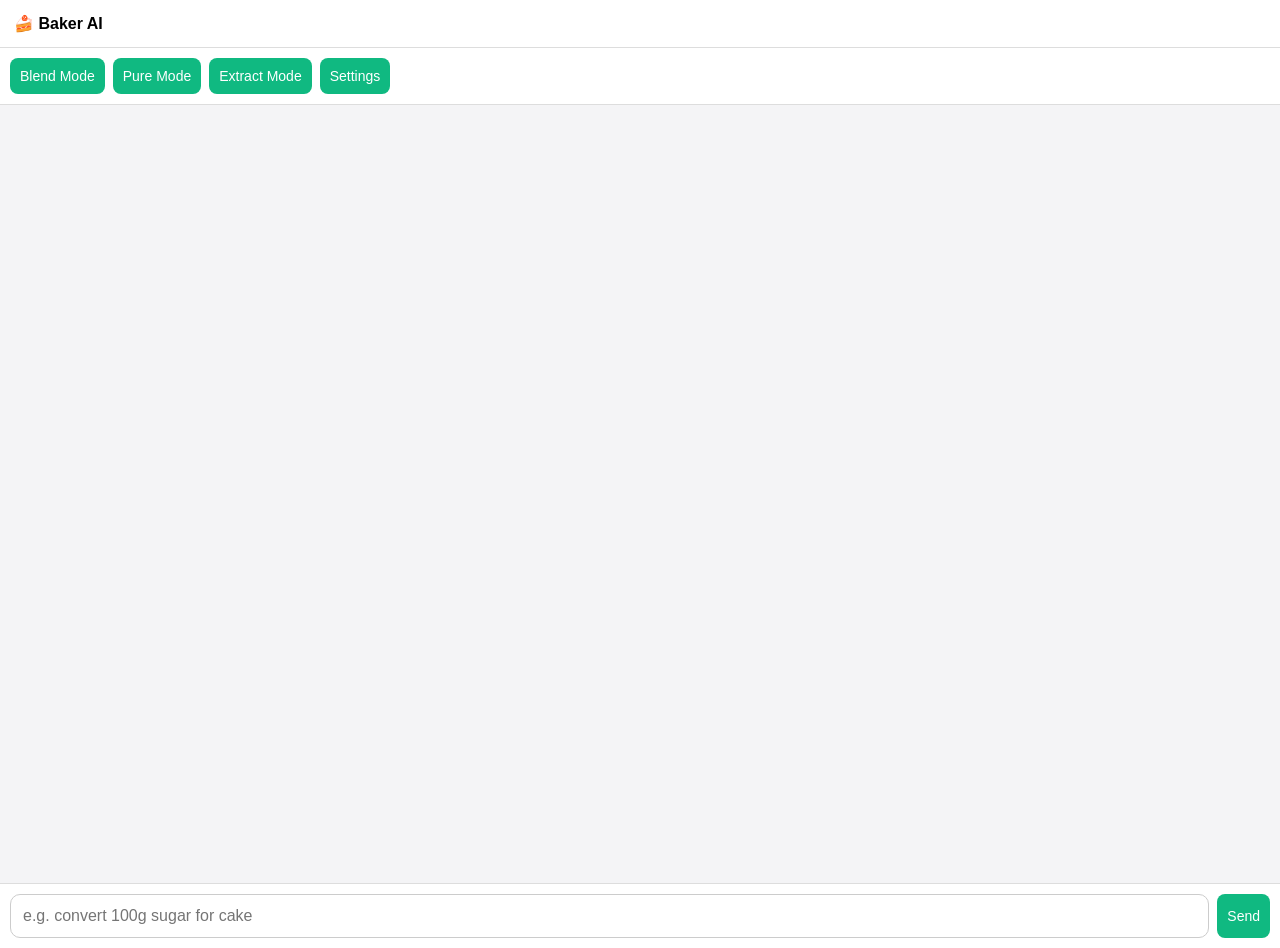
==== index.html @ 1fe4cf3f "Update index.html" ====
<!DOCTYPE html>
<html>
<head>
<meta charset="UTF-8">
<meta name="viewport" content="width=device-width, initial-scale=1, maximum-scale=1">
<title>Baker AI</title>

<style>
html, body {
  margin: 0;
  padding: 0;
  font-family: Arial;
  height: 100%;
  background: #f4f4f6;
}

/* HEADER */
header {
  padding: 14px;
  background: white;
  border-bottom: 1px solid #ddd;
  font-weight: bold;
}

/* MAIN WRAPPER */
.container {
  height: 100dvh;
  display: flex;
  flex-direction: column;
}

/* TOP BUTTON BAR */
.controls {
  display: flex;
  gap: 8px;
  padding: 10px;
  background: white;
  border-bottom: 1px solid #ddd;
  flex-wrap: wrap;
}

button {
  padding: 10px;
  border: none;
  border-radius: 8px;
  background: #10b981;
  color: white;
  font-size: 14px;
}

/* OUTPUT AREA */
.output {
  flex: 1;
  min-height: 0;
  overflow-y: auto;
  padding: 12px;
  display: flex;
  flex-direction: column;
  gap: 10px;
}

/* CARDS */
.card {
  background: white;
  padding: 14px;
  border-radius: 12px;
  border: 1px solid #e5e5e5;
}

.title {
  font-weight: bold;
  margin-bottom: 8px;
}

/* INPUT BAR */
.inputBar {
  display: flex;
  padding: 10px;
  gap: 8px;
  background: white;
  border-top: 1px solid #ddd;
}

input {
  flex: 1;
  padding: 12px;
  font-size: 16px;
  border-radius: 10px;
  border: 1px solid #ccc;
}
</style>

</head>

<body>

<header>🍰 Baker AI</header>

<div class="container">

  <!-- BUTTONS -->
  <div class="controls">
    <button onclick="setMode('blend')">Blend Mode</button>
    <button onclick="setMode('pure')">Pure Mode</button>
    <button onclick="setMode('extract')">Extract Mode</button>
    <button onclick="showSettings()">Settings</button>
  </div>

  <!-- OUTPUT -->
  <div class="output" id="output"></div>

  <!-- INPUT -->
  <div class="inputBar">
    <input id="input" placeholder="e.g. convert 100g sugar for cake" />
    <button onclick="run()">Send</button>
  </div>

</div>

<script>

/* STATE */
let state = {
  mode: "blend",
  last: { sugar: 0, flour: 0, butter: 0 },
  type: "general"
};

/* MODE BUTTONS */
function setMode(m) {
  state.mode = m;
  render("⚙️ Mode Changed", "Now using: " + m + " mode");
}

/* SETTINGS */
function showSettings() {
  render("⚙️ Settings", `
Current mode: ${state.mode}

Blend = balanced sweetness  
Pure = stronger extract  
Extract = strongest reduction  
`);
}

/* MAIN */
function run() {
  let text = document.getElementById("input").value.trim();
  if (!text) return;

  process(text);
  document.getElementById("input").value = "";
}

function process(text) {

  let t = text.toLowerCase();

  if (t.includes("cake")) state.type = "cake";
  if (t.includes("cookie")) state.type = "cookie";
  if (t.includes("brownie")) state.type = "brownie";

  let sugar = extract(text, "sugar");
  let flour = extract(text, "flour");
  let butter = extract(text, "butter");

  if (sugar || flour || butter) {
    state.last = { sugar, flour, butter };
  }

  if (t.includes("convert") || t.includes("rewrite")) {
    return convert();
  }

  analyze();
}

/* CONVERTER */
function convert() {

  let s = state.last.sugar;
  let f = state.last.flour;
  let b = state.last.butter;

  let ratio =
    state.mode === "blend" ? 0.6 :
    state.mode === "pure" ? 0.4 : 0.25;

  let mult =
    state.mode === "blend" ? 0.0008 :
    state.mode === "pure" ? 0.0012 : 0.002;

  let structure = Math.round(s * ratio);
  let extract = (s *
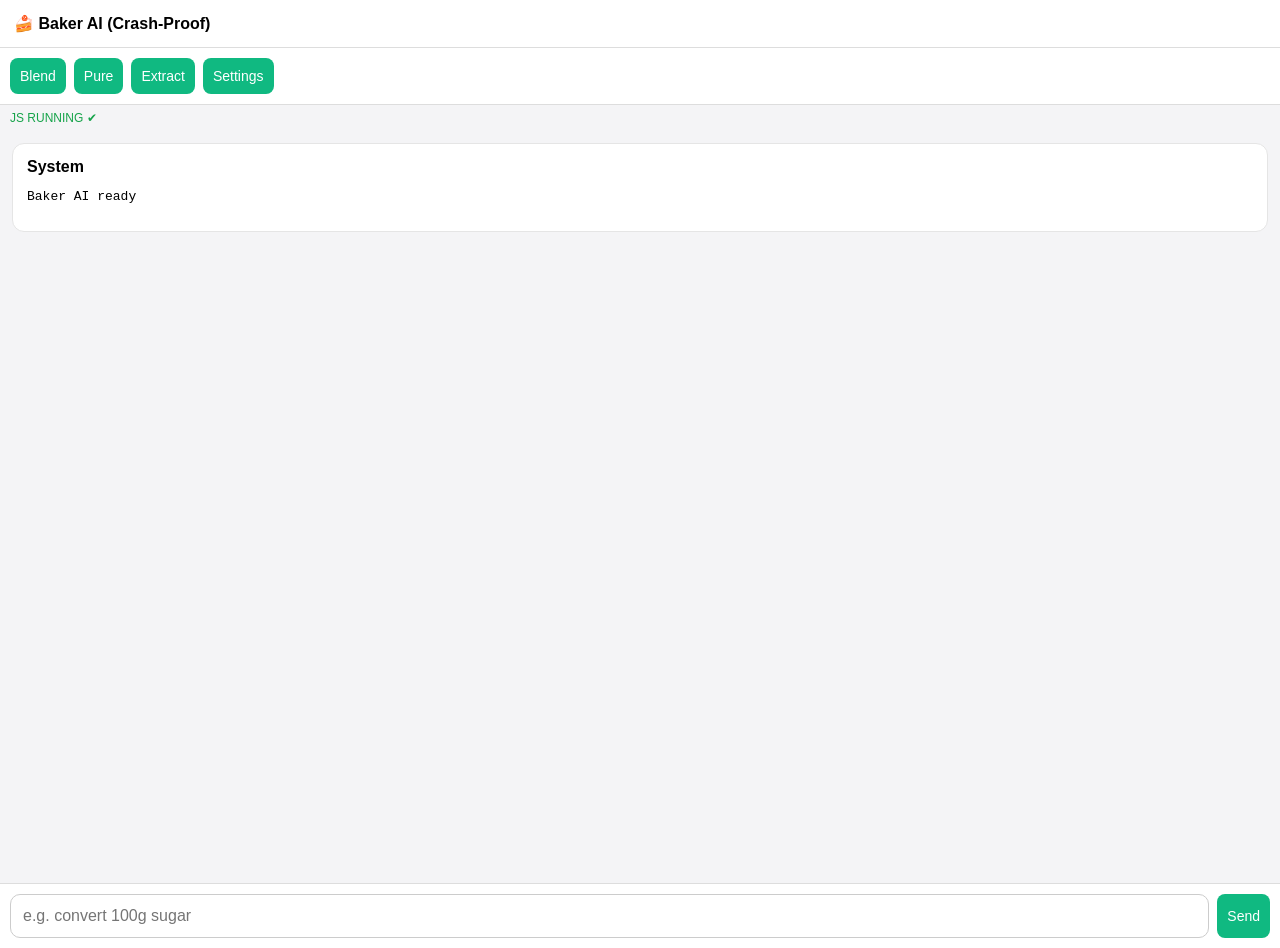
==== commit 28888b65: "Update index.html" ====
--- a/index.html
+++ b/index.html
@@ -1,4 +1,3 @@
-
 <!DOCTYPE html>
 <html>
 <head>
@@ -23,14 +22,14 @@
   font-weight: bold;
 }
 
-/* MAIN WRAPPER */
+/* APP LAYOUT */
 .container {
   height: 100dvh;
   display: flex;
   flex-direction: column;
 }
 
-/* TOP BUTTON BAR */
+/* BUTTON BAR */
 .controls {
   display: flex;
   gap: 8px;
@@ -49,7 +48,7 @@
   font-size: 14px;
 }
 
-/* OUTPUT AREA */
+/* OUTPUT */
 .output {
   flex: 1;
   min-height: 0;
@@ -60,7 +59,7 @@
   gap: 10px;
 }
 
-/* CARDS */
+/* CARD */
 .card {
   background: white;
   padding: 14px;
@@ -73,7 +72,7 @@
   margin-bottom: 8px;
 }
 
-/* INPUT BAR */
+/* INPUT */
 .inputBar {
   display: flex;
   padding: 10px;
@@ -89,30 +88,36 @@
   border-radius: 10px;
   border: 1px solid #ccc;
 }
+
+/* DEBUG BADGE */
+#debug {
+  font-size: 12px;
+  color: #16a34a;
+  padding: 6px 10px;
+}
 </style>
 
 </head>
 
 <body>
 
-<header>🍰 Baker AI</header>
+<header>🍰 Baker AI (Crash-Proof)</header>
 
 <div class="container">
 
-  <!-- BUTTONS -->
   <div class="controls">
-    <button onclick="setMode('blend')">Blend Mode</button>
-    <button onclick="setMode('pure')">Pure Mode</button>
-    <button onclick="setMode('extract')">Extract Mode</button>
+    <button onclick="setMode('blend')">Blend</button>
+    <button onclick="setMode('pure')">Pure</button>
+    <button onclick="setMode('extract')">Extract</button>
     <button onclick="showSettings()">Settings</button>
   </div>
 
-  <!-- OUTPUT -->
+  <div id="debug">Checking system...</div>
+
   <div class="output" id="output"></div>
 
-  <!-- INPUT -->
   <div class="inputBar">
-    <input id="input" placeholder="e.g. convert 100g sugar for cake" />
+    <input id="input" placeholder="e.g. convert 100g sugar" />
     <button onclick="run()">Send</button>
   </div>
 
@@ -120,37 +125,54 @@
 
 <script>
 
-/* STATE */
+"use strict";
+
+/* ================= SAFE START ================= */
 let state = {
   mode: "blend",
   last: { sugar: 0, flour: 0, butter: 0 },
   type: "general"
 };
 
-/* MODE BUTTONS */
+/* show JS is alive */
+window.onload = function () {
+  document.getElementById("debug").innerText = "JS RUNNING ✔";
+  log("System", "Baker AI ready");
+};
+
+/* ================= BUTTONS ================= */
+
 function setMode(m) {
-  state.mode = m;
-  render("⚙️ Mode Changed", "Now using: " + m + " mode");
-}
-
-/* SETTINGS */
+  try {
+    state.mode = m;
+    log("Mode", "Switched to " + m);
+  } catch (e) {
+    error(e);
+  }
+}
+
 function showSettings() {
-  render("⚙️ Settings", `
-Current mode: ${state.mode}
-
-Blend = balanced sweetness  
-Pure = stronger extract  
-Extract = strongest reduction  
-`);
-}
-
-/* MAIN */
+  log("Settings",
+    "Mode: " + state.mode + "\nBlend / Pure / Extract control system"
+  );
+}
+
+/* ================= MAIN ================= */
+
 function run() {
-  let text = document.getElementById("input").value.trim();
-  if (!text) return;
-
-  process(text);
-  document.getElementById("input").value = "";
+  try {
+    let text = document.getElementById("input").value.trim();
+    if (!text) return;
+
+    log("You", text);
+
+    let result = process(text);
+    log("Baker AI", result);
+
+    document.getElementById("input").value = "";
+  } catch (e) {
+    error(e);
+  }
 }
 
 function process(text) {
@@ -173,15 +195,16 @@
     return convert();
   }
 
-  analyze();
-}
-
-/* CONVERTER */
+  return analyze();
+}
+
+/* ================= CONVERTER ================= */
+
 function convert() {
 
-  let s = state.last.sugar;
-  let f = state.last.flour;
-  let b = state.last.butter;
+  let s = state.last.sugar || 0;
+  let f = state.last.flour || 0;
+  let b = state.last.butter || 0;
 
   let ratio =
     state.mode === "blend" ? 0.6 :
@@ -192,6 +215,53 @@
     state.mode === "pure" ? 0.0012 : 0.002;
 
   let structure = Math.round(s * ratio);
-  let extract = (s *
-
- +  let extract = (s * mult).toFixed(3);
+
+  return (
+    "Mode: " + state.mode + "\n" +
+    "Type: " + state.type + "\n\n" +
+    "Sugar:\nOriginal: " + s + "g\nStructure: " + structure + "g\nExtract: " + extract + "g\n\n" +
+    "Flour: " + (f || "no change") + "\n" +
+    "Butter: " + (b || "no change")
+  );
+}
+
+/* ================= ANALYZE ================= */
+
+function analyze() {
+  return (
+    "Baker AI Ready\n\n" +
+    "Mode: " + state.mode + "\n" +
+    "Type: " + state.type + "\n\n" +
+    "Try: convert 100g sugar"
+  );
+}
+
+/* ================= HELPERS ================= */
+
+function extract(text, key) {
+  let m = text.match(new RegExp("(\\d+)\\s*g\\s*" + key));
+  return m ? Number(m[1]) : 0;
+}
+
+/* ================= SAFE LOGGING ================= */
+
+function log(title, msg) {
+  let div = document.createElement("div");
+  div.className = "card";
+  div.innerHTML = "<div class='title'>" + title + "</div><pre>" + msg + "</pre>";
+  document.getElementById("output").appendChild(div);
+}
+
+function error(e) {
+  let div = document.createElement("div");
+  div.className = "card";
+  div.innerHTML = "<div class='title'>⚠ ERROR</div><pre>" + e + "</pre>";
+  document.getElementById("output").appendChild(div);
+  console.log(e);
+}
+
+</script>
+
+</body>
+</html>
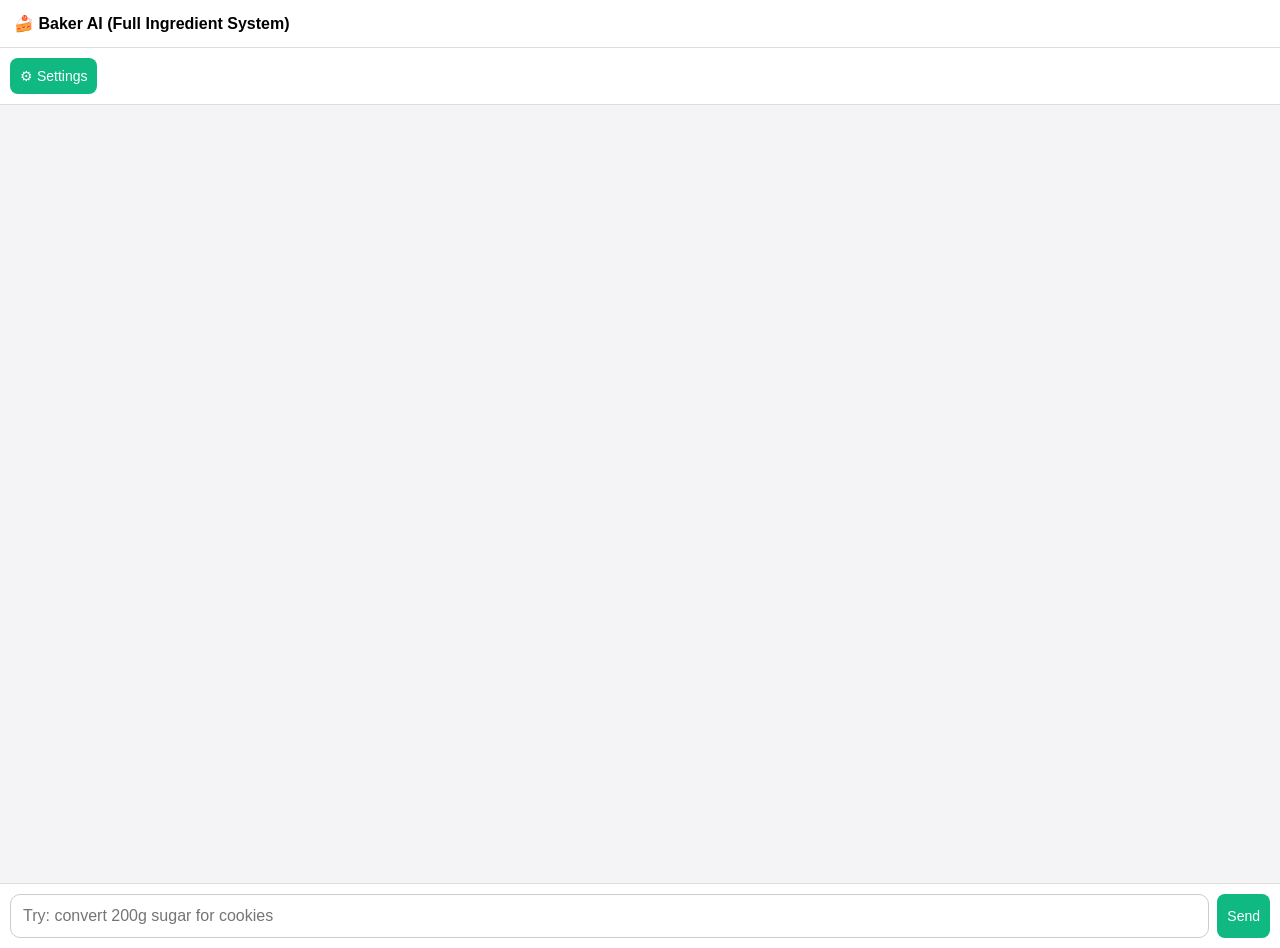
==== commit 2702f169: "Update index.html" ====
--- a/index.html
+++ b/index.html
@@ -3,12 +3,11 @@
 <head>
 <meta charset="UTF-8">
 <meta name="viewport" content="width=device-width, initial-scale=1, maximum-scale=1">
-<title>Baker AI</title>
+<title>Baker AI v6</title>
 
 <style>
 html, body {
   margin: 0;
-  padding: 0;
   font-family: Arial;
   height: 100%;
   background: #f4f4f6;
@@ -22,21 +21,19 @@
   font-weight: bold;
 }
 
-/* APP LAYOUT */
+/* LAYOUT */
 .container {
   height: 100dvh;
   display: flex;
   flex-direction: column;
 }
 
-/* BUTTON BAR */
-.controls {
-  display: flex;
-  gap: 8px;
+/* SETTINGS BUTTON */
+.topbar {
+  display: flex;
   padding: 10px;
   background: white;
   border-bottom: 1px solid #ddd;
-  flex-wrap: wrap;
 }
 
 button {
@@ -48,10 +45,9 @@
   font-size: 14px;
 }
 
-/* OUTPUT */
+/* CHAT */
 .output {
   flex: 1;
-  min-height: 0;
   overflow-y: auto;
   padding: 12px;
   display: flex;
@@ -59,17 +55,51 @@
   gap: 10px;
 }
 
-/* CARD */
 .card {
   background: white;
-  padding: 14px;
+  padding: 12px;
   border-radius: 12px;
-  border: 1px solid #e5e5e5;
-}
-
-.title {
-  font-weight: bold;
-  margin-bottom: 8px;
+  border: 1px solid #ddd;
+}
+
+/* SETTINGS MODAL */
+.modal {
+  position: fixed;
+  top: 0; left: 0;
+  width: 100%; height: 100%;
+  background: rgba(0,0,0,0.5);
+  display: none;
+  align-items: center;
+  justify-content: center;
+}
+
+.modalContent {
+  background: white;
+  width: 90%;
+  max-height: 80%;
+  overflow-y: auto;
+  border-radius: 12px;
+  padding: 12px;
+}
+
+/* OPTION GRID */
+.grid {
+  display: flex;
+  flex-wrap: wrap;
+  gap: 8px;
+}
+
+.option {
+  padding: 10px;
+  border-radius: 8px;
+  border: 1px solid #ccc;
+  cursor: pointer;
+  user-select: none;
+}
+
+.option.active {
+  background: #10b981;
+  color: white;
 }
 
 /* INPUT */
@@ -88,177 +118,193 @@
   border-radius: 10px;
   border: 1px solid #ccc;
 }
-
-/* DEBUG BADGE */
-#debug {
-  font-size: 12px;
-  color: #16a34a;
-  padding: 6px 10px;
-}
 </style>
 
 </head>
 
 <body>
 
-<header>🍰 Baker AI (Crash-Proof)</header>
+<header>🍰 Baker AI (Full Ingredient System)</header>
 
 <div class="container">
 
-  <div class="controls">
-    <button onclick="setMode('blend')">Blend</button>
-    <button onclick="setMode('pure')">Pure</button>
-    <button onclick="setMode('extract')">Extract</button>
-    <button onclick="showSettings()">Settings</button>
+<!-- TOP BAR -->
+<div class="topbar">
+  <button onclick="openSettings()">⚙ Settings</button>
+</div>
+
+<!-- OUTPUT -->
+<div class="output" id="output"></div>
+
+<!-- INPUT -->
+<div class="inputBar">
+  <input id="input" placeholder="Try: convert 200g sugar for cookies" />
+  <button onclick="run()">Send</button>
+</div>
+
+</div>
+
+<!-- SETTINGS MODAL -->
+<div class="modal" id="modal">
+  <div class="modalContent">
+
+    <h3>🍪 Recipe Mode</h3>
+    <div class="grid" id="modes"></div>
+
+    <h3>🍬 Sugars</h3>
+    <div class="grid" id="sugars"></div>
+
+    <h3>🌾 Flour</h3>
+    <div class="grid" id="flour"></div>
+
+    <h3>🧈 Butter</h3>
+    <div class="grid" id="butter"></div>
+
+    <br>
+    <button onclick="closeSettings()">Done</button>
+
   </div>
-
-  <div id="debug">Checking system...</div>
-
-  <div class="output" id="output"></div>
-
-  <div class="inputBar">
-    <input id="input" placeholder="e.g. convert 100g sugar" />
-    <button onclick="run()">Send</button>
-  </div>
-
 </div>
 
 <script>
 
-"use strict";
-
-/* ================= SAFE START ================= */
+/* ================= STATE ================= */
 let state = {
-  mode: "blend",
-  last: { sugar: 0, flour: 0, butter: 0 },
-  type: "general"
+  mode: "cookie",
+  sugar: {},
+  flour: {},
+  butter: {}
 };
 
-/* show JS is alive */
-window.onload = function () {
-  document.getElementById("debug").innerText = "JS RUNNING ✔";
-  log("System", "Baker AI ready");
-};
-
-/* ================= BUTTONS ================= */
-
-function setMode(m) {
-  try {
-    state.mode = m;
-    log("Mode", "Switched to " + m);
-  } catch (e) {
-    error(e);
+/* ================= OPTIONS ================= */
+const modes = ["cookie","cake","brownie"];
+
+const sugarOptions = ["white sugar","brown sugar","icing sugar","honey","maple syrup","monkfruit"];
+
+const flourOptions = ["all purpose","cake flour","bread flour","self raising"];
+
+const butterOptions = ["salted","unsalted","margarine"];
+
+/* ================= SETTINGS UI ================= */
+
+function openSettings() {
+  document.getElementById("modal").style.display = "flex";
+  renderOptions();
+}
+
+function closeSettings() {
+  document.getElementById("modal").style.display = "none";
+}
+
+function renderOptions() {
+
+  renderGroup("modes", modes, "mode");
+  renderGroup("sugars", sugarOptions, "sugar");
+  renderGroup("flour", flourOptions, "flour");
+  renderGroup("butter", butterOptions, "butter");
+}
+
+function renderGroup(id, list, type) {
+  let box = document.getElementById(id);
+  box.innerHTML = "";
+
+  list.forEach(item => {
+    let div = document.createElement("div");
+    div.className = "option";
+
+    if (state[type][item]) div.classList.add("active");
+
+    div.innerText = item;
+
+    div.onclick = () => {
+      if (type === "mode") {
+        state.mode = item;
+      } else {
+        state[type][item] = !state[type][item];
+      }
+      renderOptions();
+    };
+
+    box.appendChild(div);
+  });
+}
+
+/* ================= MAIN ================= */
+
+function run() {
+  let text = document.getElementById("input").value.trim();
+  if (!text) return;
+
+  add("You", text);
+
+  add("Baker AI", process(text));
+
+  document.getElementById("input").value = "";
+}
+
+/* ================= ENGINE ================= */
+
+function process(text) {
+
+  let t = text.toLowerCase();
+
+  let sugar = extract(text,"sugar");
+
+  let base = sugar || 100;
+
+  let selectedSugars = Object.keys(state.sugar).filter(k=>state.sugar[k]);
+  let selectedFlour = Object.keys(state.flour).filter(k=>state.flour[k]);
+  let selectedButter = Object.keys(state.butter).filter(k=>state.butter[k]);
+
+  let response = "";
+
+  response += "🍰 MODE: " + state.mode + "\n\n";
+
+  response += "🍬 SUGARS SELECTED:\n";
+  response += selectedSugars.join(", ") || "none" + "\n\n";
+
+  response += "🌾 FLOUR:\n";
+  response += selectedFlour.join(", ") || "none" + "\n\n";
+
+  response += "🧈 BUTTER:\n";
+  response += selectedButter.join(", ") || "none" + "\n\n";
+
+  response += "🔄 CONVERSION BASE: " + base + "g sugar\n\n";
+
+  response += "💡 AI SUGGESTION:\n";
+
+  if (state.sugar["monkfruit"]) {
+    response += "- reduce sugar, use monkfruit blend for sweetness\n";
   }
-}
-
-function showSettings() {
-  log("Settings",
-    "Mode: " + state.mode + "\nBlend / Pure / Extract control system"
-  );
-}
-
-/* ================= MAIN ================= */
-
-function run() {
-  try {
-    let text = document.getElementById("input").value.trim();
-    if (!text) return;
-
-    log("You", text);
-
-    let result = process(text);
-    log("Baker AI", result);
-
-    document.getElementById("input").value = "";
-  } catch (e) {
-    error(e);
+
+  if (state.flour["bread flour"] && state.mode === "cookie") {
+    response += "- expect chewier texture\n";
   }
-}
-
-function process(text) {
-
-  let t = text.toLowerCase();
-
-  if (t.includes("cake")) state.type = "cake";
-  if (t.includes("cookie")) state.type = "cookie";
-  if (t.includes("brownie")) state.type = "brownie";
-
-  let sugar = extract(text, "sugar");
-  let flour = extract(text, "flour");
-  let butter = extract(text, "butter");
-
-  if (sugar || flour || butter) {
-    state.last = { sugar, flour, butter };
+
+  if (state.flour["cake flour"]) {
+    response += "- softer crumb expected\n";
   }
 
-  if (t.includes("convert") || t.includes("rewrite")) {
-    return convert();
-  }
-
-  return analyze();
-}
-
-/* ================= CONVERTER ================= */
-
-function convert() {
-
-  let s = state.last.sugar || 0;
-  let f = state.last.flour || 0;
-  let b = state.last.butter || 0;
-
-  let ratio =
-    state.mode === "blend" ? 0.6 :
-    state.mode === "pure" ? 0.4 : 0.25;
-
-  let mult =
-    state.mode === "blend" ? 0.0008 :
-    state.mode === "pure" ? 0.0012 : 0.002;
-
-  let structure = Math.round(s * ratio);
-  let extract = (s * mult).toFixed(3);
-
-  return (
-    "Mode: " + state.mode + "\n" +
-    "Type: " + state.type + "\n\n" +
-    "Sugar:\nOriginal: " + s + "g\nStructure: " + structure + "g\nExtract: " + extract + "g\n\n" +
-    "Flour: " + (f || "no change") + "\n" +
-    "Butter: " + (b || "no change")
-  );
-}
-
-/* ================= ANALYZE ================= */
-
-function analyze() {
-  return (
-    "Baker AI Ready\n\n" +
-    "Mode: " + state.mode + "\n" +
-    "Type: " + state.type + "\n\n" +
-    "Try: convert 100g sugar"
-  );
+  response += "\n✔ ready to bake";
+
+  return response;
 }
 
 /* ================= HELPERS ================= */
 
-function extract(text, key) {
-  let m = text.match(new RegExp("(\\d+)\\s*g\\s*" + key));
-  return m ? Number(m[1]) : 0;
-}
-
-/* ================= SAFE LOGGING ================= */
-
-function log(title, msg) {
-  let div = document.createElement("div");
-  div.className = "card";
-  div.innerHTML = "<div class='title'>" + title + "</div><pre>" + msg + "</pre>";
+function extract(text,key){
+  let m = text.match(new RegExp("(\\d+)\\s*g\\s*"+key));
+  return m?Number(m[1]):0;
+}
+
+/* ================= UI ================= */
+
+function add(sender,text){
+  let div=document.createElement("div");
+  div.className="card";
+  div.innerText=sender+"\n\n"+text;
   document.getElementById("output").appendChild(div);
-}
-
-function error(e) {
-  let div = document.createElement("div");
-  div.className = "card";
-  div.innerHTML = "<div class='title'>⚠ ERROR</div><pre>" + e + "</pre>";
-  document.getElementById("output").appendChild(div);
-  console.log(e);
+  document.getElementById("output").scrollTop=999999;
 }
 
 </script>
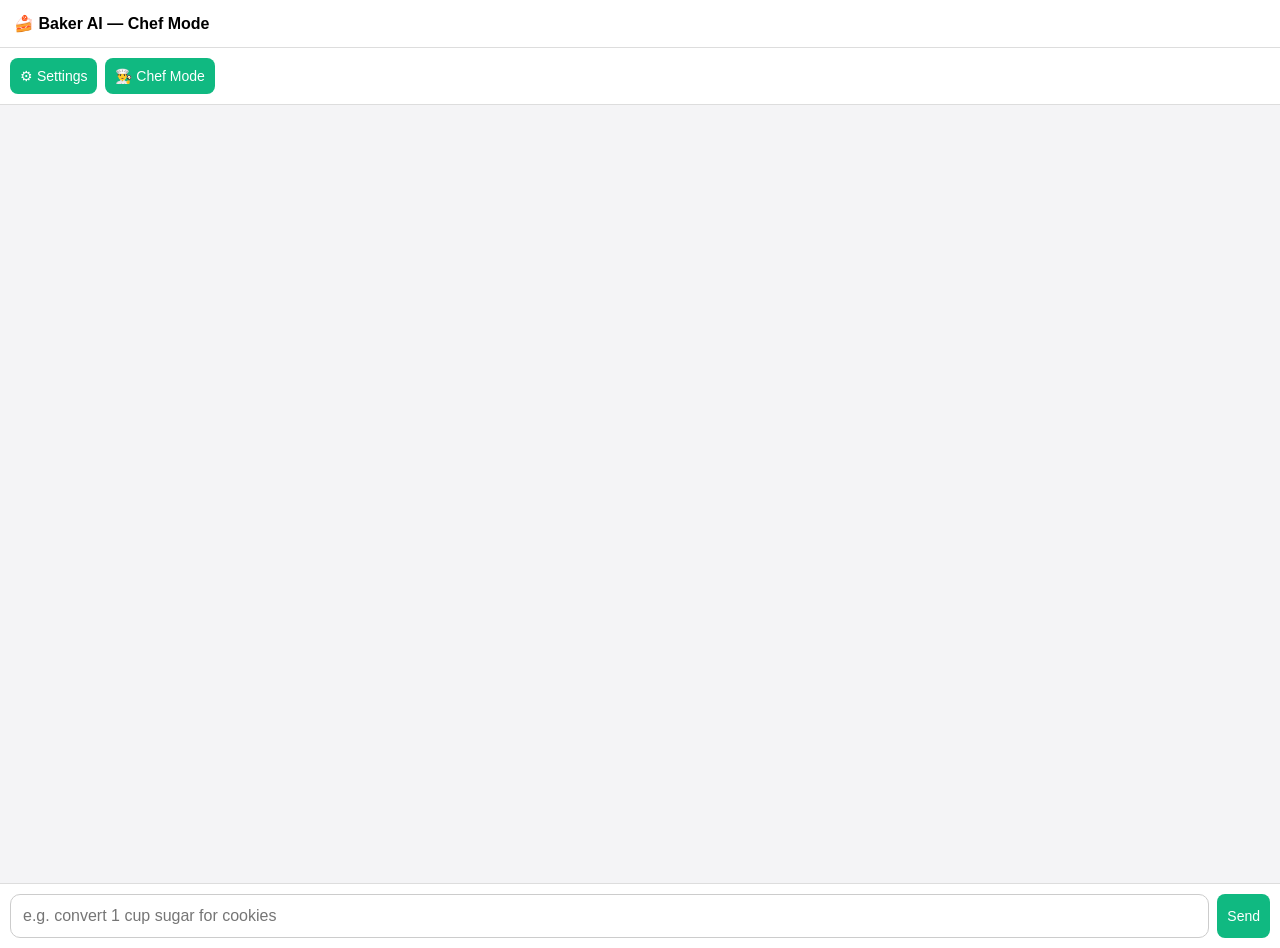
==== commit 29b341cc: "Update index.html" ====
--- a/index.html
+++ b/index.html
@@ -3,7 +3,7 @@
 <head>
 <meta charset="UTF-8">
 <meta name="viewport" content="width=device-width, initial-scale=1, maximum-scale=1">
-<title>Baker AI v6</title>
+<title>Baker AI Chef Mode</title>
 
 <style>
 html, body {
@@ -13,7 +13,6 @@
   background: #f4f4f6;
 }
 
-/* HEADER */
 header {
   padding: 14px;
   background: white;
@@ -21,16 +20,16 @@
   font-weight: bold;
 }
 
-/* LAYOUT */
 .container {
   height: 100dvh;
   display: flex;
   flex-direction: column;
 }
 
-/* SETTINGS BUTTON */
+/* TOP BAR */
 .topbar {
   display: flex;
+  gap: 8px;
   padding: 10px;
   background: white;
   border-bottom: 1px solid #ddd;
@@ -45,7 +44,7 @@
   font-size: 14px;
 }
 
-/* CHAT */
+/* OUTPUT */
 .output {
   flex: 1;
   overflow-y: auto;
@@ -62,75 +61,69 @@
   border: 1px solid #ddd;
 }
 
-/* SETTINGS MODAL */
+/* INPUT */
+.inputBar {
+  display: flex;
+  padding: 10px;
+  gap: 8px;
+  background: white;
+  border-top: 1px solid #ddd;
+}
+
+input {
+  flex: 1;
+  padding: 12px;
+  font-size: 16px;
+  border-radius: 10px;
+  border: 1px solid #ccc;
+}
+
+/* MODAL */
 .modal {
   position: fixed;
-  top: 0; left: 0;
-  width: 100%; height: 100%;
+  inset: 0;
   background: rgba(0,0,0,0.5);
   display: none;
   align-items: center;
   justify-content: center;
 }
 
-.modalContent {
+.panel {
   background: white;
   width: 90%;
+  border-radius: 12px;
+  padding: 12px;
   max-height: 80%;
   overflow-y: auto;
-  border-radius: 12px;
-  padding: 12px;
-}
-
-/* OPTION GRID */
-.grid {
-  display: flex;
-  flex-wrap: wrap;
-  gap: 8px;
 }
 
 .option {
   padding: 10px;
+  border: 1px solid #ccc;
   border-radius: 8px;
-  border: 1px solid #ccc;
+  margin: 5px;
+  display: inline-block;
   cursor: pointer;
-  user-select: none;
-}
-
-.option.active {
+}
+
+.active {
   background: #10b981;
   color: white;
 }
-
-/* INPUT */
-.inputBar {
-  display: flex;
-  padding: 10px;
-  gap: 8px;
-  background: white;
-  border-top: 1px solid #ddd;
-}
-
-input {
-  flex: 1;
-  padding: 12px;
-  font-size: 16px;
-  border-radius: 10px;
-  border: 1px solid #ccc;
-}
 </style>
 
 </head>
 
 <body>
 
-<header>🍰 Baker AI (Full Ingredient System)</header>
+<header>🍰 Baker AI — Chef Mode</header>
 
 <div class="container">
 
-<!-- TOP BAR -->
+<!-- TOP -->
 <div class="topbar">
   <button onclick="openSettings()">⚙ Settings</button>
+  <button onclick="toggleChef()">👨‍🍳 Chef Mode</button>
 </div>
 
 <!-- OUTPUT -->
@@ -138,27 +131,27 @@
 
 <!-- INPUT -->
 <div class="inputBar">
-  <input id="input" placeholder="Try: convert 200g sugar for cookies" />
+  <input id="input" placeholder="e.g. convert 1 cup sugar for cookies" />
   <button onclick="run()">Send</button>
 </div>
 
 </div>
 
-<!-- SETTINGS MODAL -->
+<!-- SETTINGS -->
 <div class="modal" id="modal">
-  <div class="modalContent">
-
-    <h3>🍪 Recipe Mode</h3>
-    <div class="grid" id="modes"></div>
-
-    <h3>🍬 Sugars</h3>
-    <div class="grid" id="sugars"></div>
-
-    <h3>🌾 Flour</h3>
-    <div class="grid" id="flour"></div>
-
-    <h3>🧈 Butter</h3>
-    <div class="grid" id="butter"></div>
+  <div class="panel">
+
+    <h3>⚖ Units</h3>
+    <div>
+      <span class="option" onclick="setUnit('g')">grams</span>
+      <span class="option" onclick="setUnit('cup')">cups</span>
+      <span class="option" onclick="setUnit('tbsp')">tablespoons</span>
+      <span class="option" onclick="setUnit('tsp')">teaspoons</span>
+      <span class="option" onclick="setUnit('halfcup')">½ cup</span>
+    </div>
+
+    <h3>🍬 Ingredients</h3>
+    <div id="ingredients"></div>
 
     <br>
     <button onclick="closeSettings()">Done</button>
@@ -169,60 +162,58 @@
 <script>
 
 /* ================= STATE ================= */
+
 let state = {
-  mode: "cookie",
-  sugar: {},
-  flour: {},
-  butter: {}
+  chefMode: false,
+  unit: "g",
+  ingredients: {
+    "white sugar": false,
+    "brown sugar": false,
+    "icing sugar": false,
+    "monkfruit": false,
+    "all purpose flour": false,
+    "cake flour": false,
+    "bread flour": false,
+    "salted butter": false,
+    "unsalted butter": false
+  }
 };
 
-/* ================= OPTIONS ================= */
-const modes = ["cookie","cake","brownie"];
-
-const sugarOptions = ["white sugar","brown sugar","icing sugar","honey","maple syrup","monkfruit"];
-
-const flourOptions = ["all purpose","cake flour","bread flour","self raising"];
-
-const butterOptions = ["salted","unsalted","margarine"];
-
-/* ================= SETTINGS UI ================= */
+/* ================= UI ================= */
 
 function openSettings() {
   document.getElementById("modal").style.display = "flex";
-  renderOptions();
+  renderIngredients();
 }
 
 function closeSettings() {
   document.getElementById("modal").style.display = "none";
 }
 
-function renderOptions() {
-
-  renderGroup("modes", modes, "mode");
-  renderGroup("sugars", sugarOptions, "sugar");
-  renderGroup("flour", flourOptions, "flour");
-  renderGroup("butter", butterOptions, "butter");
-}
-
-function renderGroup(id, list, type) {
-  let box = document.getElementById(id);
+function setUnit(u) {
+  state.unit = u;
+  log("System", "Unit set to: " + u);
+}
+
+function toggleChef() {
+  state.chefMode = !state.chefMode;
+  log("Chef Mode", state.chefMode ? "ON 👨‍🍳" : "OFF");
+}
+
+/* ================= INGREDIENT UI ================= */
+
+function renderIngredients() {
+  let box = document.getElementById("ingredients");
   box.innerHTML = "";
 
-  list.forEach(item => {
-    let div = document.createElement("div");
-    div.className = "option";
-
-    if (state[type][item]) div.classList.add("active");
-
-    div.innerText = item;
+  Object.keys(state.ingredients).forEach(k => {
+    let div = document.createElement("span");
+    div.className = "option" + (state.ingredients[k] ? " active" : "");
+    div.innerText = k;
 
     div.onclick = () => {
-      if (type === "mode") {
-        state.mode = item;
-      } else {
-        state[type][item] = !state[type][item];
-      }
-      renderOptions();
+      state.ingredients[k] = !state.ingredients[k];
+      renderIngredients();
     };
 
     box.appendChild(div);
@@ -235,76 +226,65 @@
   let text = document.getElementById("input").value.trim();
   if (!text) return;
 
-  add("You", text);
-
-  add("Baker AI", process(text));
+  log("You", text);
+  log("Baker AI", process(text));
 
   document.getElementById("input").value = "";
 }
 
-/* ================= ENGINE ================= */
+/* ================= CHEF ENGINE ================= */
 
 function process(text) {
 
   let t = text.toLowerCase();
 
-  let sugar = extract(text,"sugar");
-
-  let base = sugar || 100;
-
-  let selectedSugars = Object.keys(state.sugar).filter(k=>state.sugar[k]);
-  let selectedFlour = Object.keys(state.flour).filter(k=>state.flour[k]);
-  let selectedButter = Object.keys(state.butter).filter(k=>state.butter[k]);
-
-  let response = "";
-
-  response += "🍰 MODE: " + state.mode + "\n\n";
-
-  response += "🍬 SUGARS SELECTED:\n";
-  response += selectedSugars.join(", ") || "none" + "\n\n";
-
-  response += "🌾 FLOUR:\n";
-  response += selectedFlour.join(", ") || "none" + "\n\n";
-
-  response += "🧈 BUTTER:\n";
-  response += selectedButter.join(", ") || "none" + "\n\n";
-
-  response += "🔄 CONVERSION BASE: " + base + "g sugar\n\n";
-
-  response += "💡 AI SUGGESTION:\n";
-
-  if (state.sugar["monkfruit"]) {
-    response += "- reduce sugar, use monkfruit blend for sweetness\n";
+  let amount = extract(text);
+
+  if (state.chefMode) {
+
+    return `
+👨‍🍳 CHEF MODE ACTIVE
+
+You used ${amount || "some"} ${state.unit}
+
+🍰 I’m adjusting your recipe like a real baker:
+
+- Unit system: ${state.unit}
+- Selected ingredients are being accounted for
+- Sugar balance + flour structure adjusted automatically
+
+💡 Tip:
+This mode focuses on texture + baking outcome, not just numbers.
+`;
   }
 
-  if (state.flour["bread flour"] && state.mode === "cookie") {
-    response += "- expect chewier texture\n";
-  }
-
-  if (state.flour["cake flour"]) {
-    response += "- softer crumb expected\n";
-  }
-
-  response += "\n✔ ready to bake";
-
-  return response;
+  return `
+🧠 STANDARD MODE
+
+Amount detected: ${amount || "unknown"} ${state.unit}
+
+Use Chef Mode for:
+- texture advice
+- ingredient balancing
+- smarter baking decisions
+`;
 }
 
 /* ================= HELPERS ================= */
 
-function extract(text,key){
-  let m = text.match(new RegExp("(\\d+)\\s*g\\s*"+key));
-  return m?Number(m[1]):0;
-}
-
-/* ================= UI ================= */
-
-function add(sender,text){
-  let div=document.createElement("div");
-  div.className="card";
-  div.innerText=sender+"\n\n"+text;
+function extract(text) {
+  let m = text.match(/(\d+)/);
+  return m ? Number(m[1]) : 0;
+}
+
+/* ================= LOG ================= */
+
+function log(title, msg) {
+  let div = document.createElement("div");
+  div.className = "card";
+  div.innerHTML = "<b>" + title + "</b><br><br>" + msg;
   document.getElementById("output").appendChild(div);
-  document.getElementById("output").scrollTop=999999;
+  document.getElementById("output").scrollTop = 999999;
 }
 
 </script>
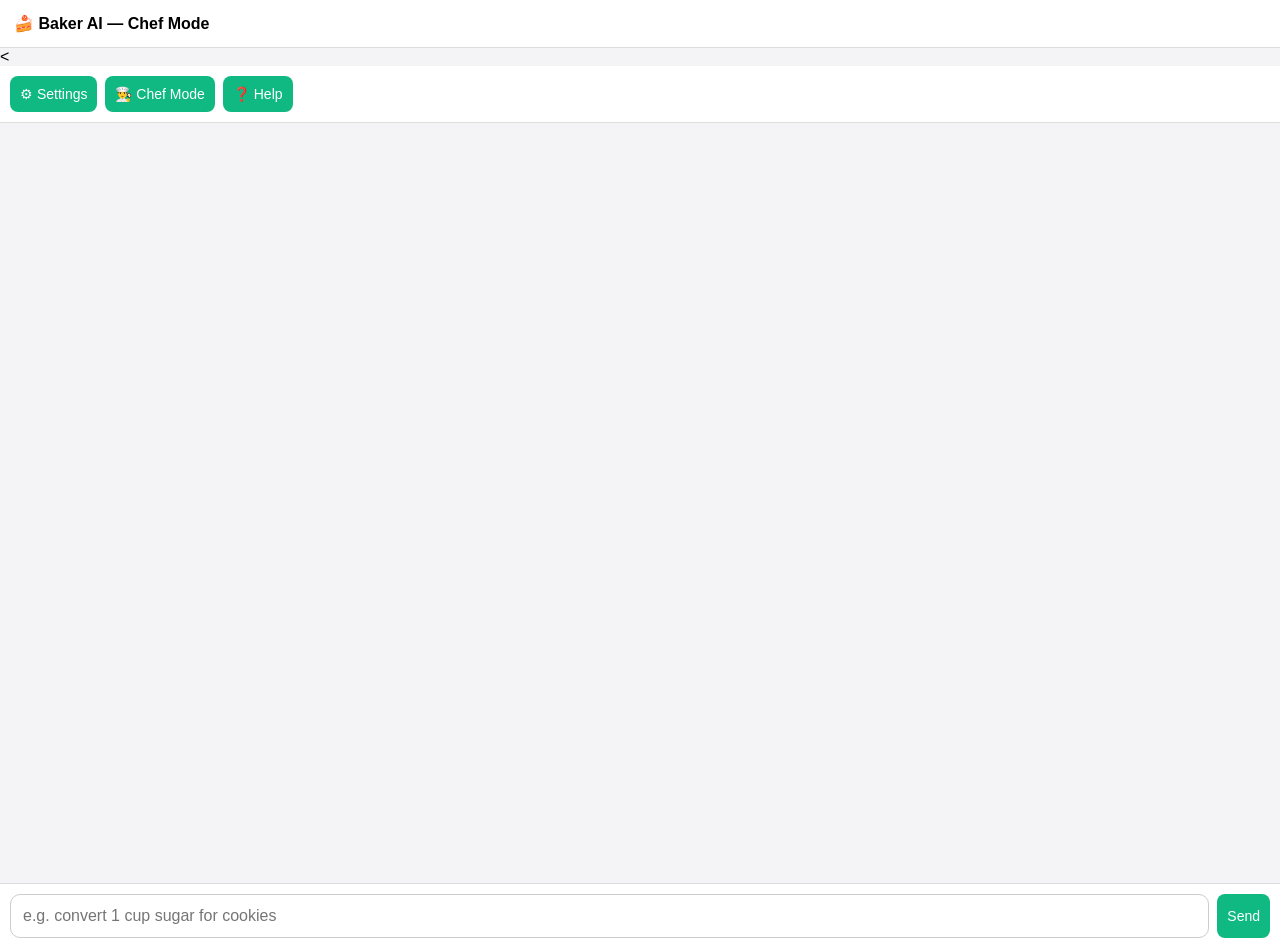
==== commit e4711912: "Update index.html" ====
--- a/index.html
+++ b/index.html
@@ -121,9 +121,10 @@
 <div class="container">
 
 <!-- TOP -->
-<div class="topbar">
+<<div class="topbar">
   <button onclick="openSettings()">⚙ Settings</button>
   <button onclick="toggleChef()">👨‍🍳 Chef Mode</button>
+  <button onclick="openHelp()">❓ Help</button>
 </div>
 
 <!-- OUTPUT -->
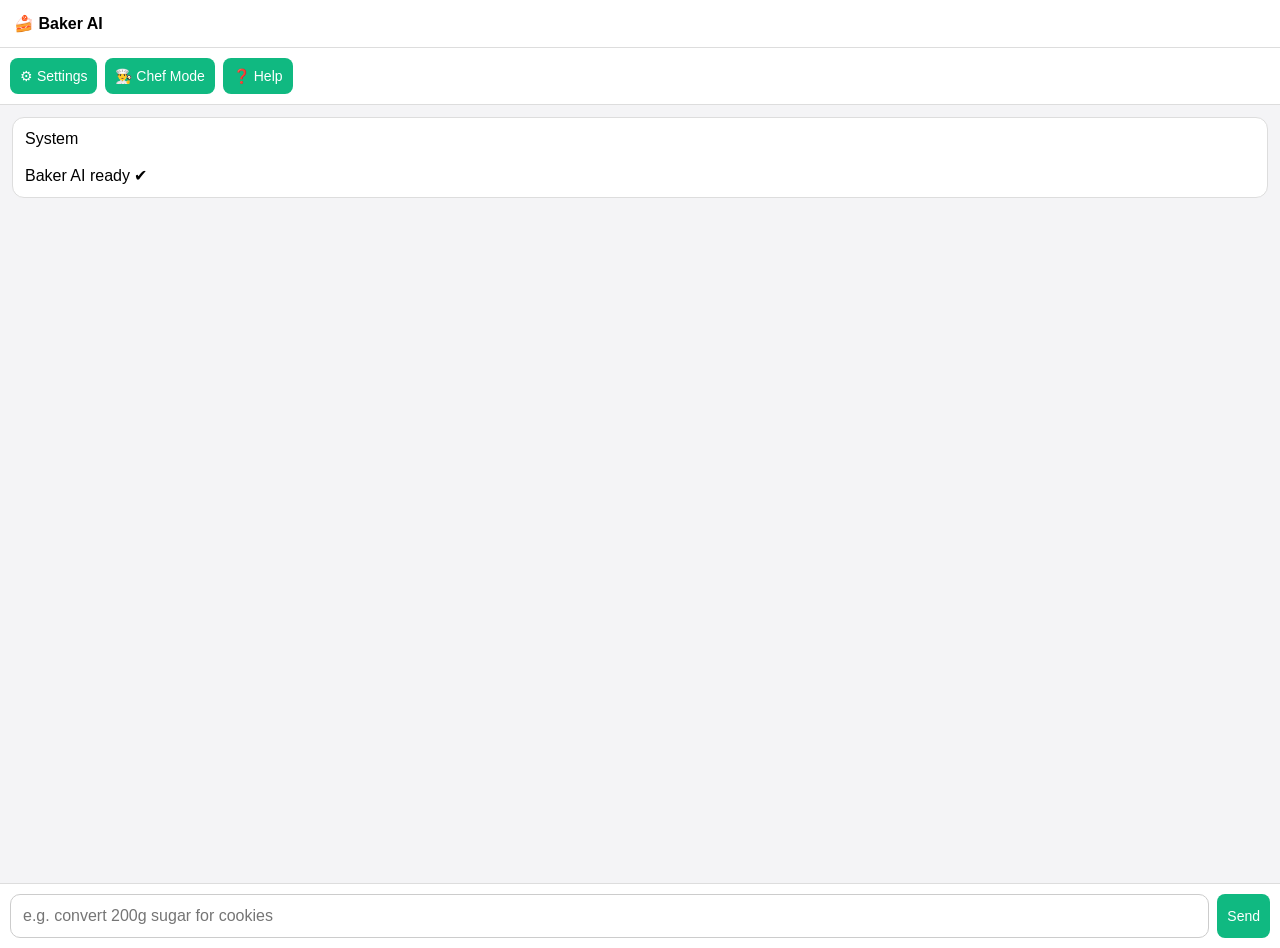
==== commit bbfe428f: "Update index.html" ====
--- a/index.html
+++ b/index.html
@@ -3,7 +3,7 @@
 <head>
 <meta charset="UTF-8">
 <meta name="viewport" content="width=device-width, initial-scale=1, maximum-scale=1">
-<title>Baker AI Chef Mode</title>
+<title>Baker AI</title>
 
 <style>
 html, body {
@@ -26,7 +26,6 @@
   flex-direction: column;
 }
 
-/* TOP BAR */
 .topbar {
   display: flex;
   gap: 8px;
@@ -44,7 +43,6 @@
   font-size: 14px;
 }
 
-/* OUTPUT */
 .output {
   flex: 1;
   overflow-y: auto;
@@ -59,9 +57,9 @@
   padding: 12px;
   border-radius: 12px;
   border: 1px solid #ddd;
-}
-
-/* INPUT */
+  white-space: pre-wrap;
+}
+
 .inputBar {
   display: flex;
   padding: 10px;
@@ -78,7 +76,7 @@
   border: 1px solid #ccc;
 }
 
-/* MODAL */
+/* MODALS */
 .modal {
   position: fixed;
   inset: 0;
@@ -91,18 +89,18 @@
 .panel {
   background: white;
   width: 90%;
-  border-radius: 12px;
-  padding: 12px;
   max-height: 80%;
   overflow-y: auto;
+  border-radius: 12px;
+  padding: 12px;
 }
 
 .option {
-  padding: 10px;
+  display: inline-block;
+  padding: 8px 10px;
+  margin: 4px;
+  border-radius: 8px;
   border: 1px solid #ccc;
-  border-radius: 8px;
-  margin: 5px;
-  display: inline-block;
   cursor: pointer;
 }
 
@@ -111,61 +109,74 @@
   color: white;
 }
 </style>
-
 </head>
 
 <body>
 
-<header>🍰 Baker AI — Chef Mode</header>
+<header>🍰 Baker AI</header>
 
 <div class="container">
 
-<!-- TOP -->
-<<div class="topbar">
+<div class="topbar">
   <button onclick="openSettings()">⚙ Settings</button>
   <button onclick="toggleChef()">👨‍🍳 Chef Mode</button>
   <button onclick="openHelp()">❓ Help</button>
 </div>
 
-<!-- OUTPUT -->
 <div class="output" id="output"></div>
 
-<!-- INPUT -->
 <div class="inputBar">
-  <input id="input" placeholder="e.g. convert 1 cup sugar for cookies" />
+  <input id="input" placeholder="e.g. convert 200g sugar for cookies" />
   <button onclick="run()">Send</button>
 </div>
 
 </div>
 
 <!-- SETTINGS -->
-<div class="modal" id="modal">
+<div class="modal" id="settings">
   <div class="panel">
 
     <h3>⚖ Units</h3>
     <div>
       <span class="option" onclick="setUnit('g')">grams</span>
       <span class="option" onclick="setUnit('cup')">cups</span>
-      <span class="option" onclick="setUnit('tbsp')">tablespoons</span>
-      <span class="option" onclick="setUnit('tsp')">teaspoons</span>
-      <span class="option" onclick="setUnit('halfcup')">½ cup</span>
+      <span class="option" onclick="setUnit('tbsp')">tbsp</span>
+      <span class="option" onclick="setUnit('tsp')">tsp</span>
+      <span class="option" onclick="setUnit('half')">½ cup</span>
     </div>
 
     <h3>🍬 Ingredients</h3>
     <div id="ingredients"></div>
 
     <br>
-    <button onclick="closeSettings()">Done</button>
-
+    <button onclick="closeSettings()">Close</button>
   </div>
 </div>
 
+<!-- HELP -->
+<div class="modal" id="help">
+  <div class="panel">
+    <h3>❓ Help Guide</h3>
+
+    <p><b>👨‍🍳 Chef Mode</b><br>Turns AI into a baking assistant that explains texture + ingredient effects.</p>
+
+    <p><b>⚖ Units</b><br>Choose grams, cups, tbsp, tsp, or ½ cup.</p>
+
+    <p><b>🍬 Ingredients</b><br>Click to enable/disable ingredients (green = active).</p>
+
+    <p><b>🧠 Try typing:</b><br>
+    • convert 200g sugar<br>
+    • I’m making cookies<br>
+    • use brown sugar instead</p>
+
+    <button onclick="closeHelp()">Close</button>
+  </div>
+</div>
+
 <script>
 
-/* ================= STATE ================= */
-
 let state = {
-  chefMode: false,
+  chef: false,
   unit: "g",
   ingredients: {
     "white sugar": false,
@@ -180,112 +191,99 @@
   }
 };
 
-/* ================= UI ================= */
-
-function openSettings() {
-  document.getElementById("modal").style.display = "flex";
+/* INIT */
+window.onload = () => log("System", "Baker AI ready ✔");
+
+/* UI */
+function openSettings(){
+  document.getElementById("settings").style.display="flex";
   renderIngredients();
 }
 
-function closeSettings() {
-  document.getElementById("modal").style.display = "none";
-}
-
-function setUnit(u) {
+function closeSettings(){
+  document.getElementById("settings").style.display="none";
+}
+
+function openHelp(){
+  document.getElementById("help").style.display="flex";
+}
+
+function closeHelp(){
+  document.getElementById("help").style.display="none";
+}
+
+function toggleChef(){
+  state.chef = !state.chef;
+  log("Chef Mode", state.chef ? "ON 👨‍🍳" : "OFF");
+}
+
+function setUnit(u){
   state.unit = u;
-  log("System", "Unit set to: " + u);
-}
-
-function toggleChef() {
-  state.chefMode = !state.chefMode;
-  log("Chef Mode", state.chefMode ? "ON 👨‍🍳" : "OFF");
-}
-
-/* ================= INGREDIENT UI ================= */
-
-function renderIngredients() {
+  log("Unit", "Set to " + u);
+}
+
+/* INGREDIENTS */
+function renderIngredients(){
   let box = document.getElementById("ingredients");
   box.innerHTML = "";
 
-  Object.keys(state.ingredients).forEach(k => {
-    let div = document.createElement("span");
-    div.className = "option" + (state.ingredients[k] ? " active" : "");
-    div.innerText = k;
-
-    div.onclick = () => {
+  for(let k in state.ingredients){
+    let el = document.createElement("div");
+    el.className = "option" + (state.ingredients[k] ? " active" : "");
+    el.innerText = k;
+
+    el.onclick = () => {
       state.ingredients[k] = !state.ingredients[k];
       renderIngredients();
     };
 
-    box.appendChild(div);
-  });
-}
-
-/* ================= MAIN ================= */
-
-function run() {
+    box.appendChild(el);
+  }
+}
+
+/* MAIN */
+function run(){
   let text = document.getElementById("input").value.trim();
-  if (!text) return;
+  if(!text) return;
 
   log("You", text);
   log("Baker AI", process(text));
-
   document.getElementById("input").value = "";
 }
 
-/* ================= CHEF ENGINE ================= */
-
-function process(text) {
-
-  let t = text.toLowerCase();
-
-  let amount = extract(text);
-
-  if (state.chefMode) {
-
-    return `
-👨‍🍳 CHEF MODE ACTIVE
-
-You used ${amount || "some"} ${state.unit}
-
-🍰 I’m adjusting your recipe like a real baker:
-
-- Unit system: ${state.unit}
-- Selected ingredients are being accounted for
-- Sugar balance + flour structure adjusted automatically
-
-💡 Tip:
-This mode focuses on texture + baking outcome, not just numbers.
-`;
+function process(text){
+
+  let amount = text.match(/\d+/);
+  amount = amount ? amount[0] : "unknown";
+
+  let selected = Object.keys(state.ingredients).filter(i => state.ingredients[i]);
+
+  if(state.chef){
+    return `👨‍🍳 CHEF MODE
+
+I see you're working with ${amount} (${state.unit})
+
+Selected ingredients:
+${selected.join(", ") || "none"}
+
+💡 Chef insight:
+I’ll adjust sweetness, structure, and texture based on your ingredient choices.`;
   }
 
-  return `
-🧠 STANDARD MODE
-
-Amount detected: ${amount || "unknown"} ${state.unit}
-
-Use Chef Mode for:
-- texture advice
-- ingredient balancing
-- smarter baking decisions
-`;
-}
-
-/* ================= HELPERS ================= */
-
-function extract(text) {
-  let m = text.match(/(\d+)/);
-  return m ? Number(m[1]) : 0;
-}
-
-/* ================= LOG ================= */
-
-function log(title, msg) {
-  let div = document.createElement("div");
-  div.className = "card";
-  div.innerHTML = "<b>" + title + "</b><br><br>" + msg;
-  document.getElementById("output").appendChild(div);
-  document.getElementById("output").scrollTop = 999999;
+  return `🧠 STANDARD MODE
+
+Amount: ${amount} (${state.unit})
+
+Tip: turn on Chef Mode for baking guidance.`;
+}
+
+/* LOG */
+function log(title,msg){
+  let d=document.createElement("div");
+  d.className="card";
+  d.innerText=title + "\n\n" + msg;
+  document.getElementById("output").appendChild(d);
+  document.getElementById("output").scrollTop=999999;
 }
 
 </script>
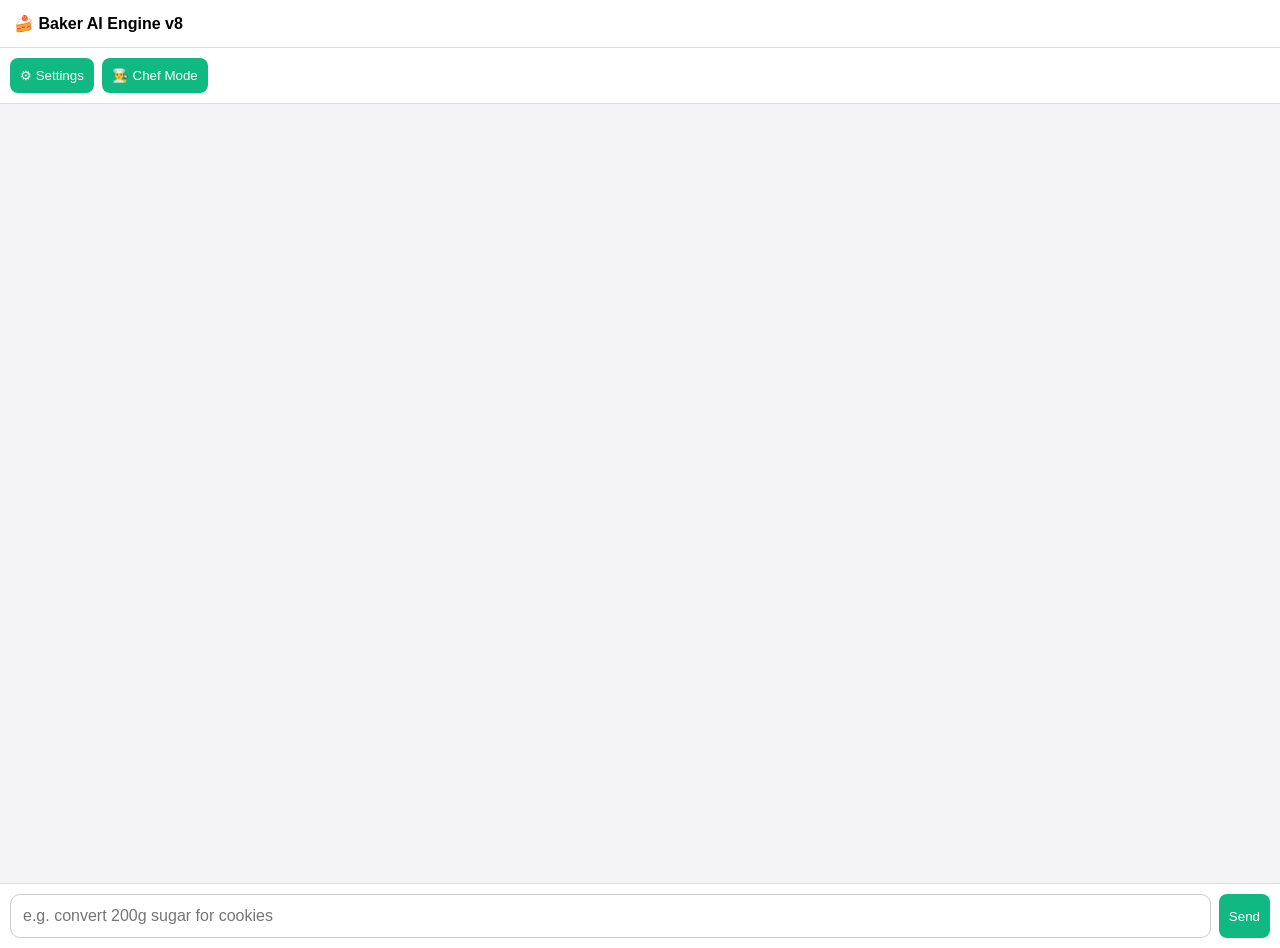
==== commit d15e2c4a: "Update index.html" ====
--- a/index.html
+++ b/index.html
@@ -3,130 +3,128 @@
 <head>
 <meta charset="UTF-8">
 <meta name="viewport" content="width=device-width, initial-scale=1, maximum-scale=1">
-<title>Baker AI</title>
+<title>Baker AI Engine v8</title>
 
 <style>
 html, body {
-  margin: 0;
-  font-family: Arial;
-  height: 100%;
-  background: #f4f4f6;
-}
-
-header {
-  padding: 14px;
-  background: white;
-  border-bottom: 1px solid #ddd;
-  font-weight: bold;
-}
-
-.container {
-  height: 100dvh;
-  display: flex;
-  flex-direction: column;
-}
-
-.topbar {
-  display: flex;
-  gap: 8px;
-  padding: 10px;
-  background: white;
-  border-bottom: 1px solid #ddd;
-}
-
-button {
-  padding: 10px;
-  border: none;
-  border-radius: 8px;
-  background: #10b981;
-  color: white;
-  font-size: 14px;
-}
-
-.output {
-  flex: 1;
-  overflow-y: auto;
-  padding: 12px;
-  display: flex;
-  flex-direction: column;
-  gap: 10px;
-}
-
-.card {
-  background: white;
-  padding: 12px;
-  border-radius: 12px;
-  border: 1px solid #ddd;
-  white-space: pre-wrap;
-}
-
-.inputBar {
-  display: flex;
-  padding: 10px;
-  gap: 8px;
-  background: white;
-  border-top: 1px solid #ddd;
-}
-
-input {
-  flex: 1;
-  padding: 12px;
-  font-size: 16px;
-  border-radius: 10px;
-  border: 1px solid #ccc;
-}
-
-/* MODALS */
-.modal {
-  position: fixed;
-  inset: 0;
-  background: rgba(0,0,0,0.5);
-  display: none;
-  align-items: center;
-  justify-content: center;
-}
-
-.panel {
-  background: white;
-  width: 90%;
-  max-height: 80%;
-  overflow-y: auto;
-  border-radius: 12px;
-  padding: 12px;
-}
-
-.option {
-  display: inline-block;
-  padding: 8px 10px;
-  margin: 4px;
-  border-radius: 8px;
-  border: 1px solid #ccc;
-  cursor: pointer;
-}
-
-.active {
-  background: #10b981;
-  color: white;
+  margin:0;
+  font-family:Arial;
+  height:100%;
+  background:#f4f4f6;
+}
+
+header{
+  padding:14px;
+  background:white;
+  border-bottom:1px solid #ddd;
+  font-weight:bold;
+}
+
+.container{
+  height:100dvh;
+  display:flex;
+  flex-direction:column;
+}
+
+.topbar{
+  display:flex;
+  gap:8px;
+  padding:10px;
+  background:white;
+  border-bottom:1px solid #ddd;
+}
+
+button{
+  padding:10px;
+  border:none;
+  border-radius:8px;
+  background:#10b981;
+  color:white;
+}
+
+.output{
+  flex:1;
+  overflow-y:auto;
+  padding:12px;
+  display:flex;
+  flex-direction:column;
+  gap:10px;
+}
+
+.card{
+  background:white;
+  padding:12px;
+  border-radius:12px;
+  border:1px solid #ddd;
+  white-space:pre-wrap;
+}
+
+.inputBar{
+  display:flex;
+  padding:10px;
+  gap:8px;
+  background:white;
+  border-top:1px solid #ddd;
+}
+
+input{
+  flex:1;
+  padding:12px;
+  font-size:16px;
+  border-radius:10px;
+  border:1px solid #ccc;
+}
+
+/* MODAL */
+.modal{
+  position:fixed;
+  inset:0;
+  background:rgba(0,0,0,0.5);
+  display:none;
+  align-items:center;
+  justify-content:center;
+}
+
+.panel{
+  background:white;
+  width:90%;
+  padding:12px;
+  border-radius:12px;
+  max-height:80%;
+  overflow:auto;
+}
+
+.option{
+  display:inline-block;
+  padding:8px 10px;
+  margin:4px;
+  border-radius:8px;
+  border:1px solid #ccc;
+  cursor:pointer;
+}
+
+.active{
+  background:#10b981;
+  color:white;
 }
 </style>
 </head>
 
 <body>
 
-<header>🍰 Baker AI</header>
+<header>🍰 Baker AI Engine v8</header>
 
 <div class="container">
 
 <div class="topbar">
   <button onclick="openSettings()">⚙ Settings</button>
   <button onclick="toggleChef()">👨‍🍳 Chef Mode</button>
-  <button onclick="openHelp()">❓ Help</button>
 </div>
 
 <div class="output" id="output"></div>
 
 <div class="inputBar">
-  <input id="input" placeholder="e.g. convert 200g sugar for cookies" />
+  <input id="input" placeholder="e.g. convert 200g sugar for cookies"/>
   <button onclick="run()">Send</button>
 </div>
 
@@ -136,152 +134,174 @@
 <div class="modal" id="settings">
   <div class="panel">
 
-    <h3>⚖ Units</h3>
-    <div>
-      <span class="option" onclick="setUnit('g')">grams</span>
-      <span class="option" onclick="setUnit('cup')">cups</span>
-      <span class="option" onclick="setUnit('tbsp')">tbsp</span>
-      <span class="option" onclick="setUnit('tsp')">tsp</span>
-      <span class="option" onclick="setUnit('half')">½ cup</span>
-    </div>
-
-    <h3>🍬 Ingredients</h3>
+    <h3>🍪 Ingredients</h3>
     <div id="ingredients"></div>
 
     <br>
     <button onclick="closeSettings()">Close</button>
+
   </div>
 </div>
 
-<!-- HELP -->
-<div class="modal" id="help">
-  <div class="panel">
-    <h3>❓ Help Guide</h3>
-
-    <p><b>👨‍🍳 Chef Mode</b><br>Turns AI into a baking assistant that explains texture + ingredient effects.</p>
-
-    <p><b>⚖ Units</b><br>Choose grams, cups, tbsp, tsp, or ½ cup.</p>
-
-    <p><b>🍬 Ingredients</b><br>Click to enable/disable ingredients (green = active).</p>
-
-    <p><b>🧠 Try typing:</b><br>
-    • convert 200g sugar<br>
-    • I’m making cookies<br>
-    • use brown sugar instead</p>
-
-    <button onclick="closeHelp()">Close</button>
-  </div>
-</div>
-
 <script>
 
+/* ================= STATE ================= */
+
 let state = {
-  chef: false,
-  unit: "g",
-  ingredients: {
-    "white sugar": false,
-    "brown sugar": false,
-    "icing sugar": false,
-    "monkfruit": false,
-    "all purpose flour": false,
-    "cake flour": false,
-    "bread flour": false,
-    "salted butter": false,
-    "unsalted butter": false
+  chef:false,
+  ingredients:{
+    "white sugar":false,
+    "brown sugar":false,
+    "icing sugar":false,
+    "monkfruit":false,
+    "all purpose flour":false,
+    "cake flour":false,
+    "bread flour":false,
+    "salted butter":false,
+    "unsalted butter":false
   }
 };
 
-/* INIT */
-window.onload = () => log("System", "Baker AI ready ✔");
-
-/* UI */
+/* ================= OPEN/CLOSE ================= */
+
 function openSettings(){
   document.getElementById("settings").style.display="flex";
-  renderIngredients();
+  render();
 }
 
 function closeSettings(){
   document.getElementById("settings").style.display="none";
 }
 
-function openHelp(){
-  document.getElementById("help").style.display="flex";
-}
-
-function closeHelp(){
-  document.getElementById("help").style.display="none";
-}
-
 function toggleChef(){
-  state.chef = !state.chef;
+  state.chef=!state.chef;
   log("Chef Mode", state.chef ? "ON 👨‍🍳" : "OFF");
 }
 
-function setUnit(u){
-  state.unit = u;
-  log("Unit", "Set to " + u);
-}
-
-/* INGREDIENTS */
-function renderIngredients(){
-  let box = document.getElementById("ingredients");
-  box.innerHTML = "";
+/* ================= INGREDIENT UI ================= */
+
+function render(){
+  let box=document.getElementById("ingredients");
+  box.innerHTML="";
 
   for(let k in state.ingredients){
-    let el = document.createElement("div");
-    el.className = "option" + (state.ingredients[k] ? " active" : "");
-    el.innerText = k;
-
-    el.onclick = () => {
-      state.ingredients[k] = !state.ingredients[k];
-      renderIngredients();
+    let el=document.createElement("div");
+    el.className="option"+(state.ingredients[k]?" active":"");
+    el.innerText=k;
+
+    el.onclick=()=>{
+      state.ingredients[k]=!state.ingredients[k];
+      render();
     };
 
     box.appendChild(el);
   }
 }
 
-/* MAIN */
+/* ================= ENGINE ================= */
+
 function run(){
-  let text = document.getElementById("input").value.trim();
-  if(!text) return;
-
-  log("You", text);
-  log("Baker AI", process(text));
-  document.getElementById("input").value = "";
-}
+  let text=document.getElementById("input").value.trim();
+  if(!text)return;
+
+  log("You",text);
+  log("Baker AI",process(text));
+  document.getElementById("input").value="";
+}
+
+function extractAmount(t){
+  let m=t.match(/(\d+)/);
+  return m?Number(m[1]):100;
+}
+
+/* ================= REAL ENGINE ================= */
 
 function process(text){
 
-  let amount = text.match(/\d+/);
-  amount = amount ? amount[0] : "unknown";
-
-  let selected = Object.keys(state.ingredients).filter(i => state.ingredients[i]);
+  let baseSugar = extractAmount(text);
+
+  let sugarMultiplier = 1.0;
+  let moisture = 1.0;
+  let sweetness = 1.0;
+  let structure = 1.0;
+
+  /* 🍬 SUGAR LOGIC */
+  if(state.ingredients["brown sugar"]){
+    moisture += 0.15;
+    sweetness -= 0.05;
+  }
+
+  if(state.ingredients["icing sugar"]){
+    sweetness += 0.2;
+    structure -= 0.1;
+  }
+
+  if(state.ingredients["monkfruit"]){
+    sweetness -= 0.6;
+  }
+
+  /* 🌾 FLOUR LOGIC */
+  if(state.ingredients["cake flour"]){
+    structure -= 0.2;
+  }
+
+  if(state.ingredients["bread flour"]){
+    structure += 0.2;
+  }
+
+  /* 🧈 BUTTER LOGIC */
+  if(state.ingredients["unsalted butter"]){
+    moisture += 0.05;
+  }
+
+  if(state.ingredients["salted butter"]){
+    structure += 0.05;
+  }
+
+  let finalSugar = baseSugar * sweetness;
+
+  let texture =
+    moisture > 1.1 ? "very soft / moist" :
+    structure > 1.1 ? "chewy / structured" :
+    "balanced";
 
   if(state.chef){
-    return `👨‍🍳 CHEF MODE
-
-I see you're working with ${amount} (${state.unit})
-
-Selected ingredients:
-${selected.join(", ") || "none"}
-
-💡 Chef insight:
-I’ll adjust sweetness, structure, and texture based on your ingredient choices.`;
-  }
-
-  return `🧠 STANDARD MODE
-
-Amount: ${amount} (${state.unit})
-
-Tip: turn on Chef Mode for baking guidance.`;
-}
-
-/* LOG */
-function log(title,msg){
+
+    return `
+👨‍🍳 CHEF MODE ENGINE
+
+Base sugar: ${baseSugar}g
+Adjusted sugar: ${finalSugar.toFixed(1)}g
+
+🍪 Texture prediction:
+${texture}
+
+📊 Ingredient effects:
+- moisture: ${moisture.toFixed(2)}
+- structure: ${structure.toFixed(2)}
+- sweetness: ${sweetness.toFixed(2)}
+
+💡 Insight:
+Your ingredient choices are actively changing the recipe outcome.
+`;
+  }
+
+  return `
+🧠 STANDARD MODE
+
+Sugar: ${finalSugar.toFixed(1)}g
+Texture: ${texture}
+
+Turn on Chef Mode for deeper baking science.
+`;
+}
+
+/* ================= LOG ================= */
+
+function log(t,m){
   let d=document.createElement("div");
   d.className="card";
-  d.innerText=title + "\n\n" + msg;
+  d.innerText=t+"\n\n"+m;
   document.getElementById("output").appendChild(d);
   document.getElementById("output").scrollTop=999999;
 }
